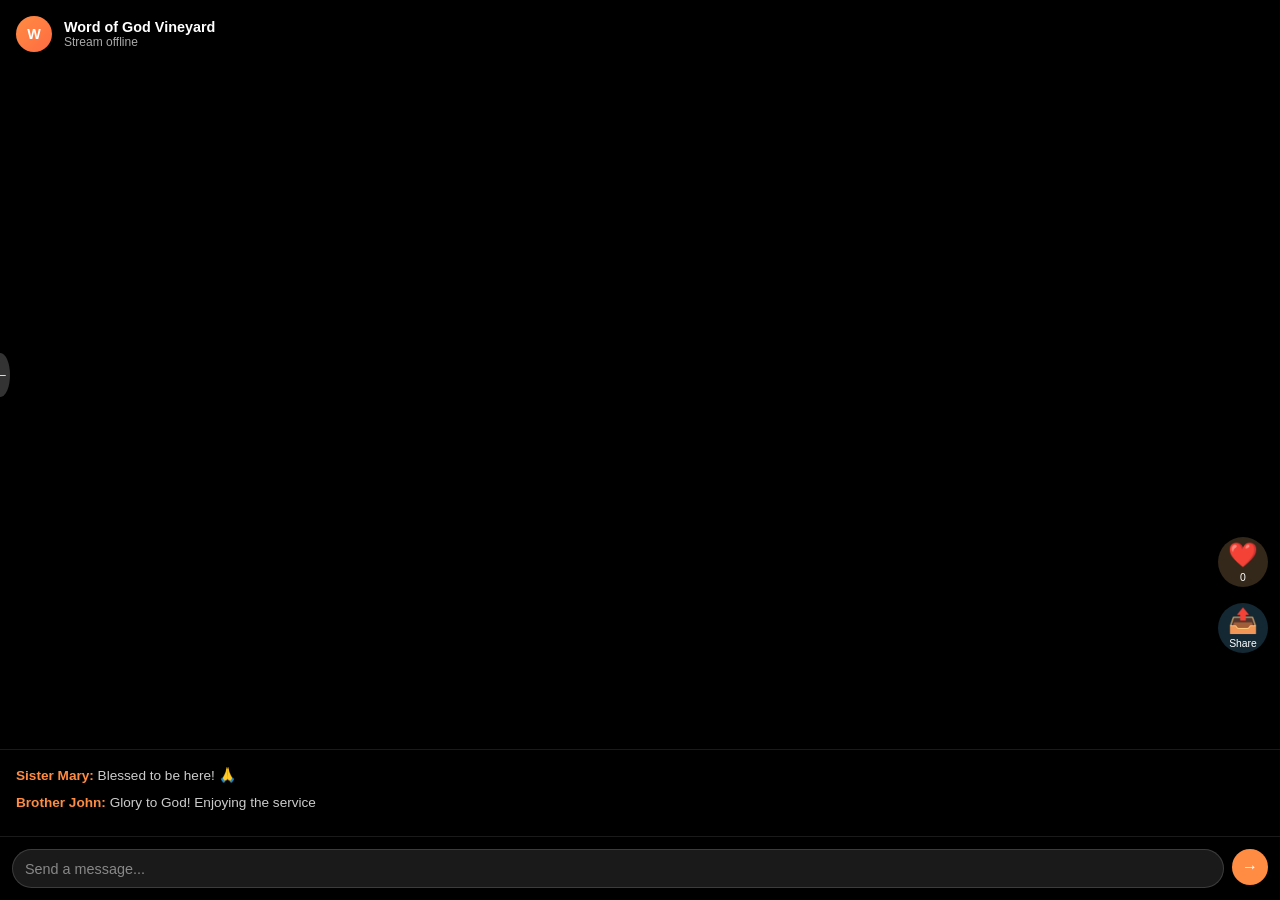
==== live.html @ 6740b3a9 "Add files via upload" ====
<!DOCTYPE html>
<html lang="en">
<head>
    <meta charset="UTF-8">
    <meta name="viewport" content="width=device-width, initial-scale=1.0">
    <title>Watch Live - The Word of God Apostolic Deliverance Vineyard Church</title>
    <style>
        * {
            margin: 0;
            padding: 0;
            box-sizing: border-box;
        }

        body {
            font-family: 'Segoe UI', Tahoma, Geneva, Verdana, sans-serif;
            background: #000;
            color: #fff;
            overflow: hidden;
            height: 100vh;
        }

        .live-container {
            display: flex;
            height: 100vh;
            flex-direction: column;
        }

        .video-wrapper {
            flex: 1;
            position: relative;
            background: #000;
            display: flex;
            align-items: center;
            justify-content: center;
        }

        .video-wrapper iframe {
            width: 100%;
            height: 100%;
            border: none;
        }

        .video-wrapper video {
            width: 100%;
            height: 100%;
            object-fit: cover;
        }

        .live-header {
            position: absolute;
            top: 0;
            left: 0;
            right: 0;
            display: flex;
            justify-content: space-between;
            align-items: center;
            padding: 1rem;
            background: linear-gradient(180deg, rgba(0,0,0,0.4) 0%, transparent 100%);
            z-index: 10;
        }

        .back-button {
            background: rgba(255, 255, 255, 0.2);
            border: none;
            color: #fff;
            width: 44px;
            height: 44px;
            border-radius: 50%;
            font-size: 1.2rem;
            cursor: pointer;
            display: flex;
            align-items: center;
            justify-content: center;
            transition: background 0.3s ease;
        }

        .back-button:hover {
            background: rgba(255, 255, 255, 0.3);
        }

        .channel-info {
            display: flex;
            align-items: center;
            gap: 0.75rem;
        }

        .channel-avatar {
            width: 36px;
            height: 36px;
            border-radius: 50%;
            background: linear-gradient(135deg, #ff8c42, #ff6b42);
            display: flex;
            align-items: center;
            justify-content: center;
            font-weight: bold;
            font-size: 0.9rem;
        }

        .channel-details h3 {
            margin: 0;
            font-size: 0.9rem;
            font-weight: 600;
        }

        .channel-details p {
            margin: 0;
            font-size: 0.75rem;
            color: #aaa;
        }

        .side-actions {
            position: absolute;
            right: 0;
            bottom: 80px;
            display: flex;
            flex-direction: column;
            gap: 1rem;
            padding: 1rem 0.75rem;
            z-index: 10;
        }

        .action-button {
            width: 50px;
            height: 50px;
            border-radius: 50%;
            border: none;
            background: rgba(255, 255, 255, 0.15);
            color: #fff;
            font-size: 1.5rem;
            cursor: pointer;
            display: flex;
            align-items: center;
            justify-content: center;
            transition: all 0.3s ease;
            flex-direction: column;
        }

        .action-button:hover {
            background: rgba(255, 255, 255, 0.25);
            transform: scale(1.1);
        }

        .action-count {
            font-size: 0.65rem;
            margin-top: 0.15rem;
        }

        .action-button.like-btn {
            background: rgba(255, 200, 124, 0.2);
        }

        .action-button.like-btn:hover {
            background: rgba(255, 140, 66, 0.4);
        }

        .action-button.share-btn {
            background: rgba(100, 200, 255, 0.2);
        }

        .action-button.share-btn:hover {
            background: rgba(100, 200, 255, 0.4);
        }

        .chat-section {
            background: rgba(0, 0, 0, 0.8);
            padding: 1rem;
            max-height: 180px;
            overflow-y: auto;
            border-top: 1px solid rgba(255, 255, 255, 0.1);
        }

        .chat-message {
            font-size: 0.85rem;
            margin-bottom: 0.5rem;
            line-height: 1.4;
        }

        .message-user {
            font-weight: 600;
            color: #ff8c42;
        }

        .message-text {
            color: #ccc;
        }

        .input-section {
            background: rgba(0, 0, 0, 0.9);
            padding: 0.75rem;
            border-top: 1px solid rgba(255, 255, 255, 0.1);
            display: flex;
            gap: 0.5rem;
        }

        .chat-input {
            flex: 1;
            background: rgba(255, 255, 255, 0.1);
            border: 1px solid rgba(255, 255, 255, 0.15);
            color: #fff;
            padding: 0.65rem 0.75rem;
            border-radius: 20px;
            font-size: 0.9rem;
            outline: none;
        }

        .chat-input::placeholder {
            color: #888;
        }

        .send-button {
            background: #ff8c42;
            border: none;
            color: #fff;
            width: 36px;
            height: 36px;
            border-radius: 50%;
            cursor: pointer;
            display: flex;
            align-items: center;
            justify-content: center;
            font-size: 1rem;
            transition: background 0.3s ease;
        }

        .send-button:hover {
            background: #ff7722;
        }

        @media (max-width: 768px) {
            .side-actions {
                bottom: 200px;
            }
        }

        @media (max-width: 600px) {
            .action-button {
                width: 44px;
                height: 44px;
                font-size: 1.2rem;
            }

            .chat-section {
                max-height: 120px;
            }
        }
    </style>
</head>
<body>
    <div class="live-container">
        <div class="video-wrapper">
            <button class="back-button" onclick="window.location.href='index.html'">←</button>
            
            <div class="live-header">
                <div class="channel-info">
                    <div class="channel-avatar">W</div>
                    <div class="channel-details">
                        <h3>Word of God Vineyard</h3>
                        <p id="live-status-text">Stream offline</p>
                    </div>
                </div>
            </div>

            <video id="live-video" autoplay muted></video>

            <div class="side-actions">
                <button class="action-button like-btn" onclick="addLike()">
                    <span>❤️</span>
                    <span class="action-count" id="like-count">0</span>
                </button>
                <button class="action-button share-btn" onclick="shareStream()">
                    <span>📤</span>
                    <span class="action-count">Share</span>
                </button>
            </div>
        </div>

        <div class="chat-section">
            <div id="chat-messages">
                <div class="chat-message">
                    <span class="message-user">Sister Mary:</span>
                    <span class="message-text">Blessed to be here! 🙏</span>
                </div>
                <div class="chat-message">
                    <span class="message-user">Brother John:</span>
                    <span class="message-text">Glory to God! Enjoying the service</span>
                </div>
            </div>
        </div>

        <div class="input-section">
            <input type="text" class="chat-input" placeholder="Send a message..." id="message-input">
            <button class="send-button" onclick="sendMessage()">→</button>
        </div>
    </div>

    <script>
        let likeCount = 0;

        function addLike() {
            likeCount += 1;
            document.getElementById('like-count').textContent = likeCount;
            const btn = event.target.closest('.like-btn');
            btn.style.transform = 'scale(1.3)';
            setTimeout(() => {
                btn.style.transform = 'scale(1.1)';
            }, 200);
        }

        function shareStream() {
            if (navigator.share) {
                navigator.share({
                    title: 'The Word of God Vineyard Church',
                    text: 'Join us for live worship and prayer!',
                    url: window.location.href
                });
            } else {
                alert('Share this link: ' + window.location.href);
            }
        }

        function sendMessage() {
            const input = document.getElementById('message-input');
            const message = input.value.trim();
            if (message) {
                const chatDiv = document.getElementById('chat-messages');
                const msgEl = document.createElement('div');
                msgEl.className = 'chat-message';
                msgEl.innerHTML = `<span class="message-user">You:</span> <span class="message-text">${message}</span>`;
                chatDiv.appendChild(msgEl);
                chatDiv.scrollTop = chatDiv.scrollHeight;
                input.value = '';
            }
        }

        document.getElementById('message-input').addEventListener('keypress', function(e) {
            if (e.key === 'Enter') {
                sendMessage();
            }
        });

        async function fetchLiveStatus() {
            try {
                const backendOrigin = 'http://127.0.0.1:5000';
                const response = await fetch(`${backendOrigin}/status`);

                if (!response.ok) {
                    throw new Error(`Status API returned ${response.status}`);
                }

                const data = await response.json();
                const statusText = document.getElementById('live-status-text');

                if (data.live) {
                    statusText.textContent = '🔴 LIVE NOW';
                    // Start WebRTC connection if not already connected
                    if (!window.peerConnection) {
                        await startWebRTCViewer();
                    }
                } else {
                    statusText.textContent = 'Stream offline';
                    const liveVideo = document.getElementById('live-video');
                    liveVideo.srcObject = null;
                    if (window.peerConnection) {
                        window.peerConnection.close();
                        window.peerConnection = null;
                    }
                }
            } catch (error) {
                console.error('Unable to fetch live status:', error);
            }
        }

        // WebRTC viewer function
        async function startWebRTCViewer() {
            try {
                const rtcConfiguration = {
                    iceServers: [
                        { urls: 'stun:stun.l.google.com:19302' }
                    ]
                };

                window.peerConnection = new RTCPeerConnection(rtcConfiguration);
                const liveVideo = document.getElementById('live-video');

                // Handle incoming stream
                window.peerConnection.ontrack = (event) => {
                    if (event.streams && event.streams[0]) {
                        liveVideo.srcObject = event.streams[0];
                    }
                };

                // Get offer from broadcaster
                const offerResponse = await fetch('http://127.0.0.1:5000/webrtc/offer');
                const offer = await offerResponse.json();

                if (offer.type && offer.sdp) {
                    await window.peerConnection.setRemoteDescription(offer);

                    // Create answer
                    const answer = await window.peerConnection.createAnswer();
                    await window.peerConnection.setLocalDescription(answer);

                    // Send answer back
                    await fetch('http://127.0.0.1:5000/webrtc/answer', {
                        method: 'POST',
                        headers: {
                            'Content-Type': 'application/json'
                        },
                        body: JSON.stringify(answer)
                    });

                    // Get ICE candidates
                    const candidatesResponse = await fetch('http://127.0.0.1:5000/webrtc/candidates');
                    const candidates = await candidatesResponse.json();

                    // Add remote ICE candidates
                    for (const candidate of candidates) {
                        if (candidate.candidate) {
                            await window.peerConnection.addIceCandidate(candidate);
                        }
                    }
                }

                console.log('WebRTC viewer started');
            } catch (error) {
                console.error('WebRTC viewer error:', error);
            }
        }

        fetchLiveStatus();
        setInterval(fetchLiveStatus, 3000);

        // Cleanup on page unload
        window.addEventListener('beforeunload', () => {
            if (window.peerConnection) {
                window.peerConnection.close();
            }
        });
    </script>
</body>
</html>
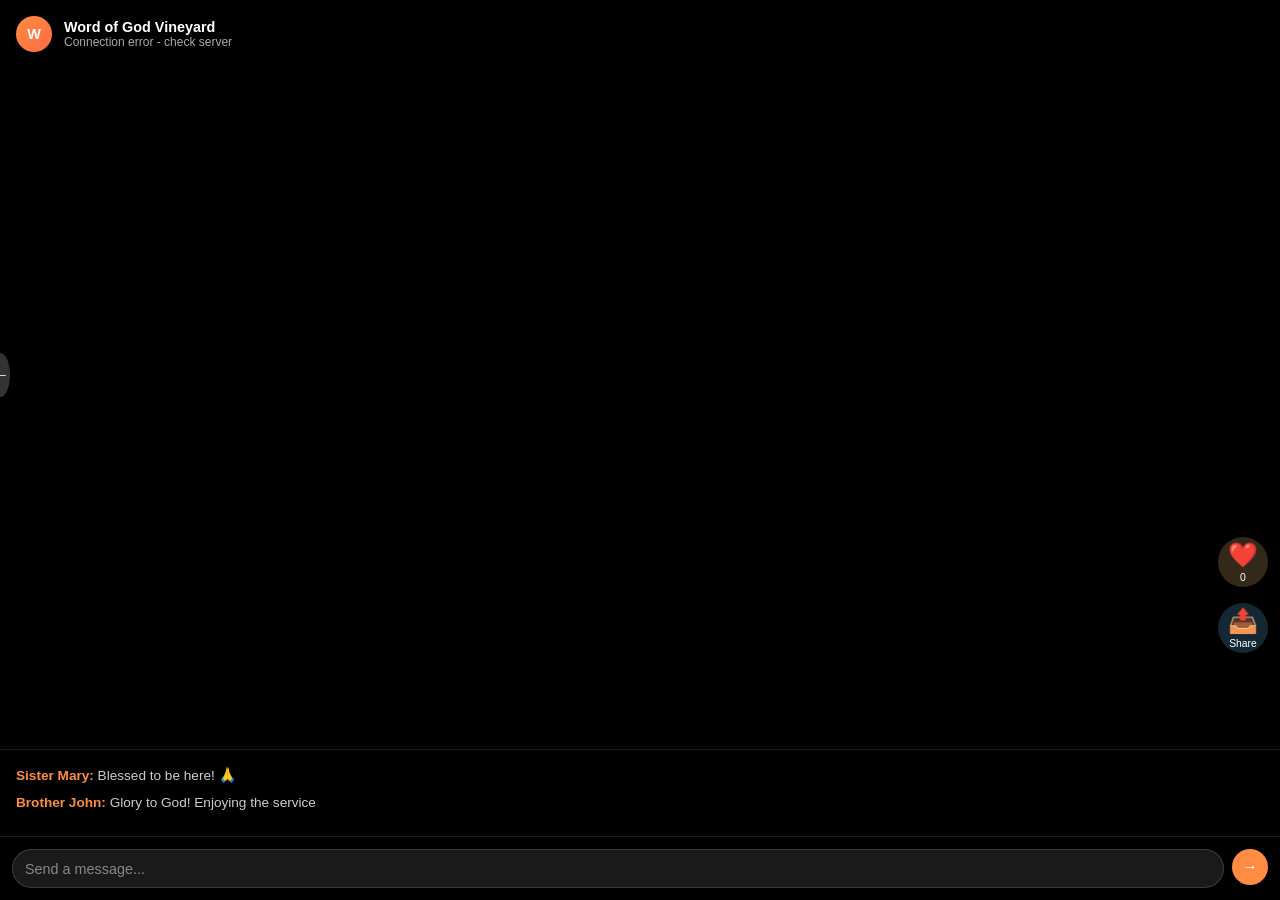
==== commit bd0718d6: "Add files via upload" ====
--- a/live.html
+++ b/live.html
@@ -367,6 +367,12 @@
                 }
             } catch (error) {
                 console.error('Unable to fetch live status:', error);
+                const statusText = document.getElementById('live-status-text');
+                if (error.message.includes('Failed to fetch') || error.message.includes('CORS')) {
+                    statusText.textContent = 'Connection error - check server';
+                } else {
+                    statusText.textContent = 'Stream offline';
+                }
             }
         }
 
